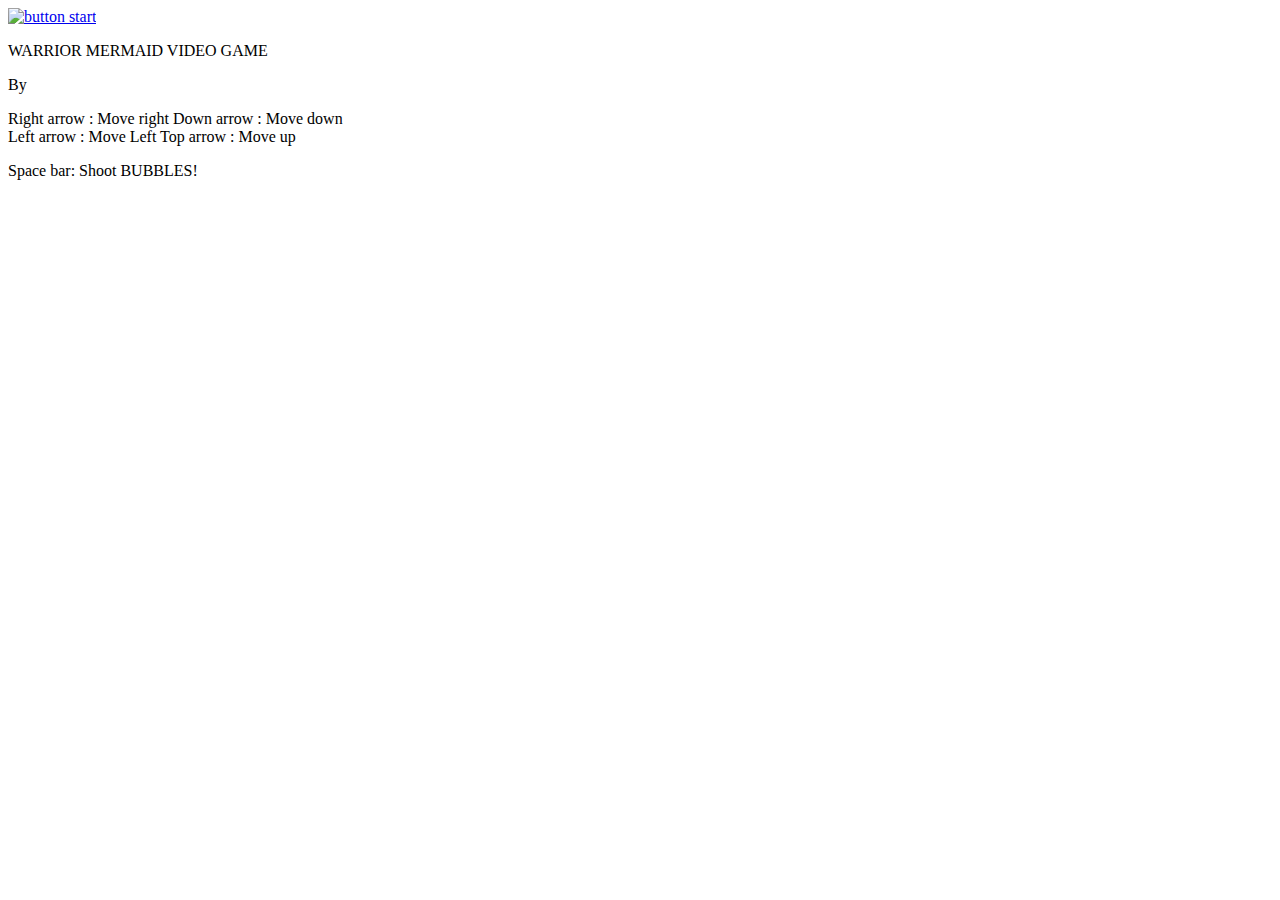
==== gameStart.html @ 40806bb8 "feat: final project2" ====
<!DOCTYPE html>
<html lang="en">

<head>
    <meta charset="UTF-8">
    <meta http-equiv="X-UA-Compatible" content="IE=edge">
    <meta name="viewport" content="width=device-width, initial-scale=1.0">
    <title>Mermaid Warrior Game</title>
    <link rel="preconnect" href="https://fonts.googleapis.com">
    <link rel="preconnect" href="https://fonts.gstatic.com" crossorigin>
    <link href="https://fonts.googleapis.com/css2?family=Press+Start+2P&display=swap" rel="stylesheet">
    <script src="https://kit.fontawesome.com/4407b52ce0.js" crossorigin="anonymous"></script>
    <link rel="stylesheet" href="./css/styleGameStart.css">
</head>

<body>
    <div id="game-start">
        <div class="container">

            <a class=link href="index.html" target="_blank">
                <img src="./images/start1.png" alt="button start">
            </a>

        </div>
        <div class="container1">
            </p>
            <p class="credit">
                WARRIOR MERMAID VIDEO GAME
            </p>
            <p class="credit">
                By
            </p>
            <p>
                <span> Right arrow : Move right </span>
                Down arrow : Move down
                <br /><span> Left arrow : Move Left </span>
                Top arrow : Move up
            </p>
            <p class="space-bar">
                Space bar: Shoot BUBBLES!
        </div>
    </div>
</body>

</html>
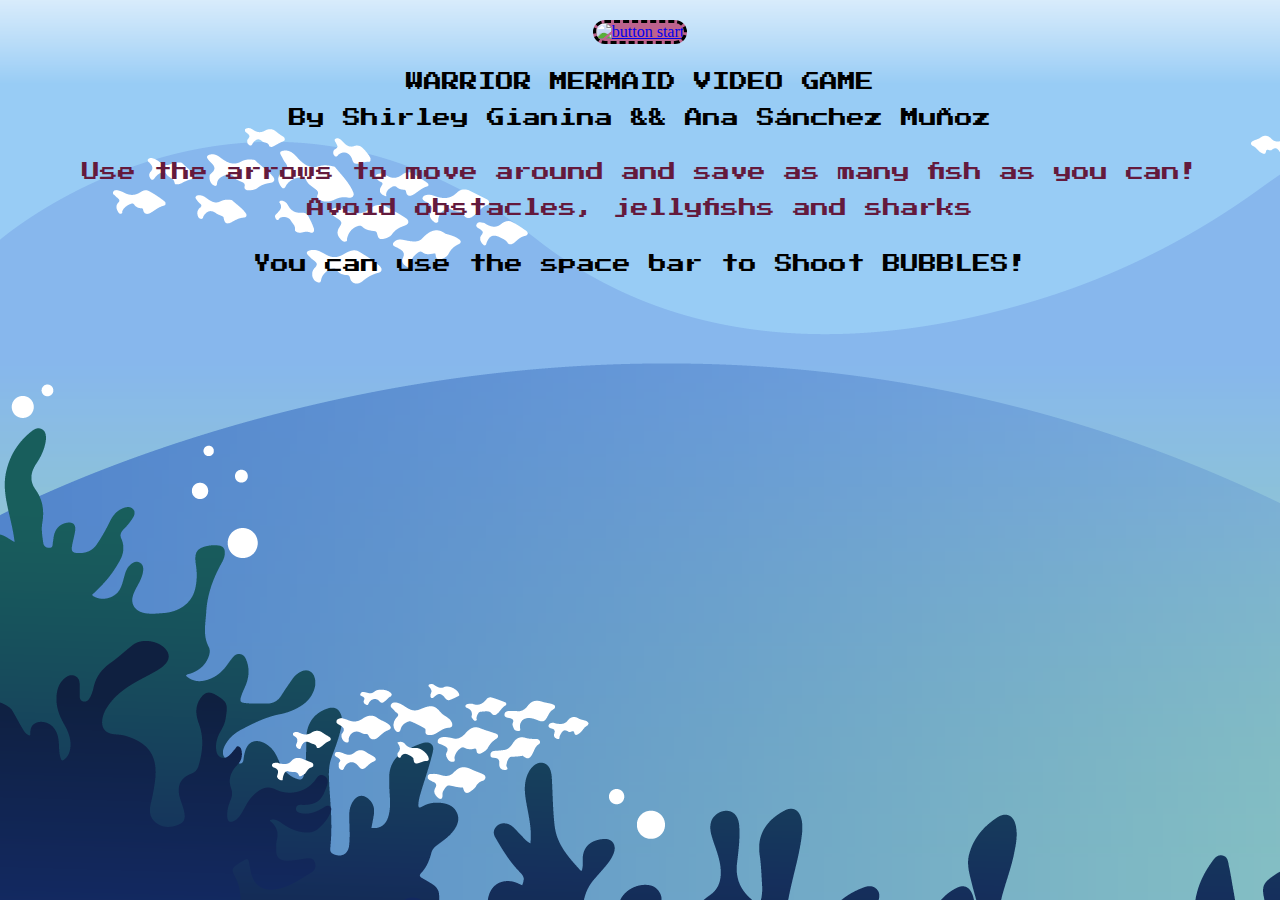
==== commit 6203646d: "final retouches" ====
--- a/gameStart.html
+++ b/gameStart.html
@@ -23,21 +23,23 @@
 
         </div>
         <div class="container1">
-            </p>
+
             <p class="credit">
                 WARRIOR MERMAID VIDEO GAME
             </p>
             <p class="credit">
-                By
+                By Shirley Gianina && Ana Sánchez Muñoz
             </p>
+            <br />
             <p>
-                <span> Right arrow : Move right </span>
-                Down arrow : Move down
-                <br /><span> Left arrow : Move Left </span>
-                Top arrow : Move up
+                <span> Use the arrows to move around and save as many fish as you can! </span>
+
+                <br /><span>Avoid obstacles, jellyfishs and sharks </span>
+
             </p>
             <p class="space-bar">
-                Space bar: Shoot BUBBLES!
+                You can use the space bar to Shoot BUBBLES!
+            </p>
         </div>
     </div>
 </body>
--- a/css/styleGameStart.css
+++ b/css/styleGameStart.css
@@ -0,0 +1,52 @@
+* {
+  margin: 0;
+  padding: 0;
+}
+
+img {
+  width: 100%;
+  border-radius: 60px;
+  border: black;
+  border-style: dashed;
+  background-color: #bd628d;
+  margin: 20px;
+}
+
+body {
+  background-image: url(../images/gameStart.png);
+  background-repeat: no-repeat;
+}
+
+.game-star{
+width: 100vw;
+  height: 100vh;
+}
+
+.container {
+  display: flex;
+  align-items: center;
+  justify-content: space-evenly;
+  
+}
+
+.container2 {
+  display: flex;
+}
+
+p {
+  font-size: 18px;
+  line-height: 2;
+  font-family: "Press Start 2P", cursive;
+  display: block;
+  /* padding: 50px 50px 10px 50px; */
+  text-align: center;
+}
+
+.space-bar {
+  padding-bottom: 50px;
+  padding-top: 20px;
+}
+
+span {
+  color: #641a3d;
+}
